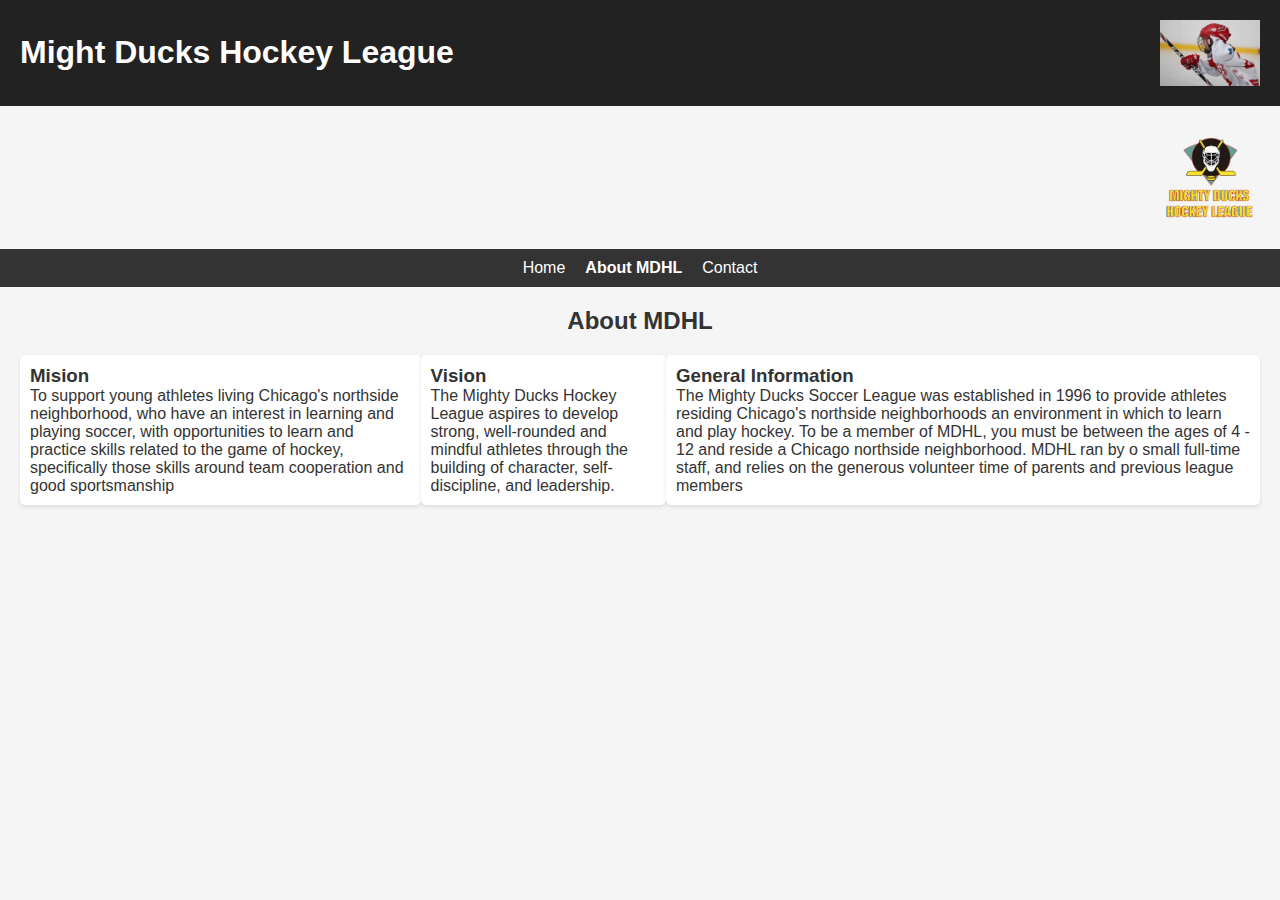
==== MDHL/about.html @ d47ae831 "Style 3 added" ====
<!DOCTYPE html>
<html lang="en">
    <head>
    <meta charset="UTF-8">
    <meta name="viewport" content="width=device-width, initial-scale=1.0">
    <title>About- MDHL</title>
    <!-- <link rel="stylesheet" href="./styles/style1.css"> -->
    <!-- <link rel="stylesheet" href="./styles/style2.css"> -->
    <link rel="stylesheet" href="./styles/style3.css">
   
    </head>

    <body>
        <!-- Titulo, imagenes y Nav -->
        <header>
            <div class="container1">
                <h1>Might Ducks Hockey League</h1>
                <figure>
                    <img src="./assets/hockey1.jpg" alt="Logo MDHL" width="100" height="100">             
                </figure>
            </div>
            <figure class="container2">
                <img src="./assets/LogoMD1.png" id=logo alt="Logo" width="100" height="100">
            </figure>
            <nav class="nav1">                              
                <a href="./index.html" class="href2">Home</a>
                
                <a href="#" id="href1"><b>About MDHL</b></a>
                
                <a href="contact.html" class="href2">Contact</a>
            </nav> 
        </header>
        <!-- Articles -->
        <main>
            <h2 class="container3">About MDHL</h2>
            <div class="container4">
                <article>
                    <h3>Mision</h3>
                    <p> To support young athletes living Chicago's northside neighborhood, who have an interest in
                        learning and playing soccer, with opportunities to learn and practice skills related to the game of
                        hockey, specifically those skills around team cooperation and good sportsmanship</p>
                </article>
                <article>
                    <h3>Vision</h3>
                    <p> The Mighty Ducks Hockey League aspires to develop strong, well-rounded and mindful athletes
                        through the building of character, self-discipline, and leadership.</p>
                </article>
                <article>
                    <h3>General Information</h3>
                    <p>The Mighty Ducks Soccer League was established in 1996 to provide athletes residing
                        Chicago's northside neighborhoods an environment in which to learn and play hockey. To be a
                        member of MDHL, you must be between the ages of 4 - 12 and reside a Chicago northside
                        neighborhood. MDHL ran by o small full-time staff, and relies on the generous volunteer time of
                        parents and previous league members
                    </p>
                </article>
            </div>
            
            
        </main>


    </body>

</html>
---- MDHL/styles/style1.css ----
*{
    margin: 0;
    padding: 0;
    box-sizing: border-box;
    margin-left: 0vw;
}
  
.container1{
    display: inline-block;
    margin-left: 10vw;
    font-size: 1vw;
    
}

.container1 img{
    
    width: 70vw;
    height: 30vw;
    
}

.container1 h1 {
    position: absolute;
    font-size: 3vw;
    
}



.container3{
    display: inline-block;
    position: relative;
    width: 70vw;
    margin-left: 10vw;
    background: black;
    color: white;
    text-align: center;
    
}
.container2{
    display: inline-block;
    position: absolute;
    right: 20vw;
    top: 20vw;
}

article{
    margin-bottom: 10px;
}

#email>p{
    display: inline;
}
#email1{
    text-decoration: underline black;
    color: rgb(119, 189, 212)
}
.nav1{
    position: absolute;
    margin-left: 10vw;
    top: 38vw;
}

.nav1>a{
    display: flex;
    flex-direction: column;
    margin-bottom: 20px;
}

article>p{
    text-indent: 20px;
}

#href1{
    text-decoration: none;
    color: black;
}

.container4{
    display: inline-block;
    width: 55vw;
    margin-left: 25vw;
    margin-top: 2vw;
}
---- MDHL/styles/style2.css ----
*{
    margin: 0;
    padding: 0;
    box-sizing: border-box;
    margin-left: 0px;

}

.container1{
    display: relative;
    margin-left: 10vw;
    width: 70vw;
    font-size: 1vw;
}

.container1 img{
    
    width: 70vw;
    height: 20vw;
    /* margin-left: 150px; */
}

.container2{    
    width: 110px;
    height: auto;
    position: relative;
    
}
#logo{
    position:absolute;
    top: 70px;
    margin-left: 10vw;
}

.container3{
    width: 70vw;
    border: 1px solid black;
    text-align: center;
    margin-left: 10vw;

}

#href1{
    display: inline-block;
    background-color: rgba(18, 241, 29, 0.74);
    border: 1px solid black;
    color: white;
    padding: 2px 5px;   
    text-decoration: none;
    box-shadow: 3px 5px rgba(128, 128, 128, 0.61);;
}

.href2{
    display: inline-block;
    background-color: rgba(24, 143, 255, 0.74);
    border: 1px solid black;
    color: white;
    padding: 2px 5px;
    text-decoration: none;
    box-shadow: 3px 5px rgba(128, 128, 128, 0.61);;       
}

article{
    margin-bottom: 10px;
    

}
#email>p{
    display: inline;
}
#email1{
    text-decoration: underline black;
    color: rgb(119, 189, 212)
}
.nav1{
    position: absolute;
    margin-left: 10vw;
    right: 20vw;
    top: 2vw;
}

article>p{
    text-indent: 20px;
}

/* .nav1>a{
    display: flex;
    flex-direction: row-reverse;
    align-items: flex-end;
    flex-wrap: wrap;
} */

.container4{
    width: 60vw;
    border: 2px solid black;
    margin-left: 20vw;
    margin-top: 20px;

}
---- MDHL/styles/style3.css ----
*{
    margin: 0;
    padding: 0;
}


body {
    font-family: Arial, sans-serif;
    background-color: #f5f5f5;
    color: #333;
}


.container1 {
    display: flex;
    justify-content: space-between;
    align-items: center;
    padding: 20px;
    background-color: #222;
    color: #fff;
}

.container1 h1 {
    margin-right: 20px; 
}

.container1 img {
    max-width: 150px; 
}

.container2 {
    display: flex;
    justify-content: flex-end;
    padding: 20px;
}

nav.nav1 {
    background-color: #333;
    padding: 10px;
    display: flex;
    justify-content: center;
}

nav.nav1 a {
    color: #fff;
    text-decoration: none;
    margin: 0 10px;
}

.container3 {
    text-align: center;
    margin-top: 20px;
    color: #333;
}

.container4 {
    display: flex;
    justify-content: space-between;
    padding: 20px;
}

article {
    background-color: #fff;
    border-radius: 5px;
    padding: 10px;
    box-shadow: 0 2px 4px rgba(0, 0, 0, 0.1);
}

h4 {
    margin-bottom: 5px;
    color: #333;
}


img {
    display: block;
    max-width: 100%;
    height: auto;
}
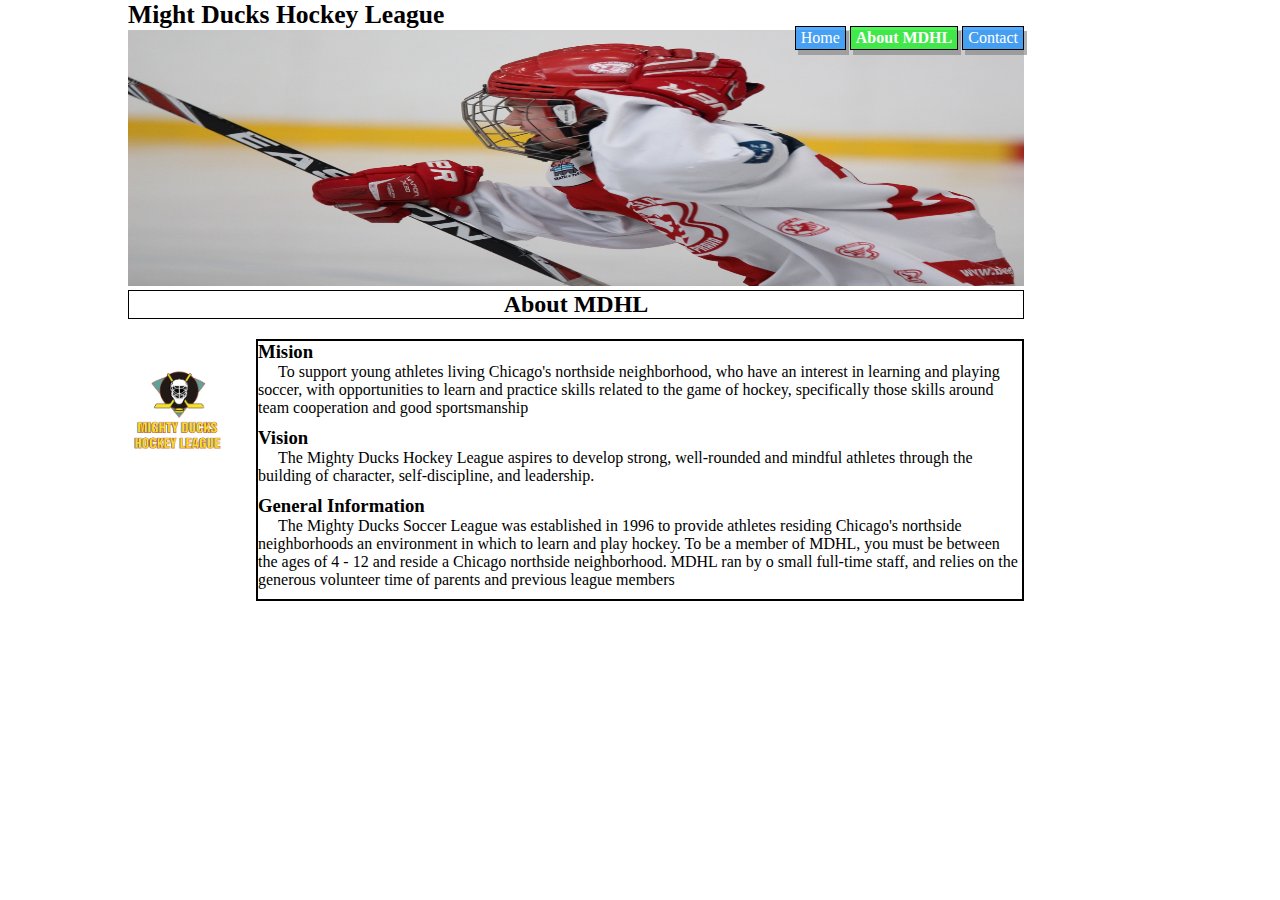
==== commit 0967d650: "arreglo de errores y verificado correcto" ====
--- a/MDHL/about.html
+++ b/MDHL/about.html
@@ -5,8 +5,8 @@
     <meta name="viewport" content="width=device-width, initial-scale=1.0">
     <title>About- MDHL</title>
     <!-- <link rel="stylesheet" href="./styles/style1.css"> -->
-    <!-- <link rel="stylesheet" href="./styles/style2.css"> -->
-    <link rel="stylesheet" href="./styles/style3.css">
+    <link rel="stylesheet" href="./styles/style2.css">
+    <!-- <link rel="stylesheet" href="./styles/style3.css"> -->
    
     </head>
 
--- a/MDHL/styles/style2.css
+++ b/MDHL/styles/style2.css
@@ -7,7 +7,7 @@
 }
 
 .container1{
-    display: relative;
+    position:  relative;
     margin-left: 10vw;
     width: 70vw;
     font-size: 1vw;
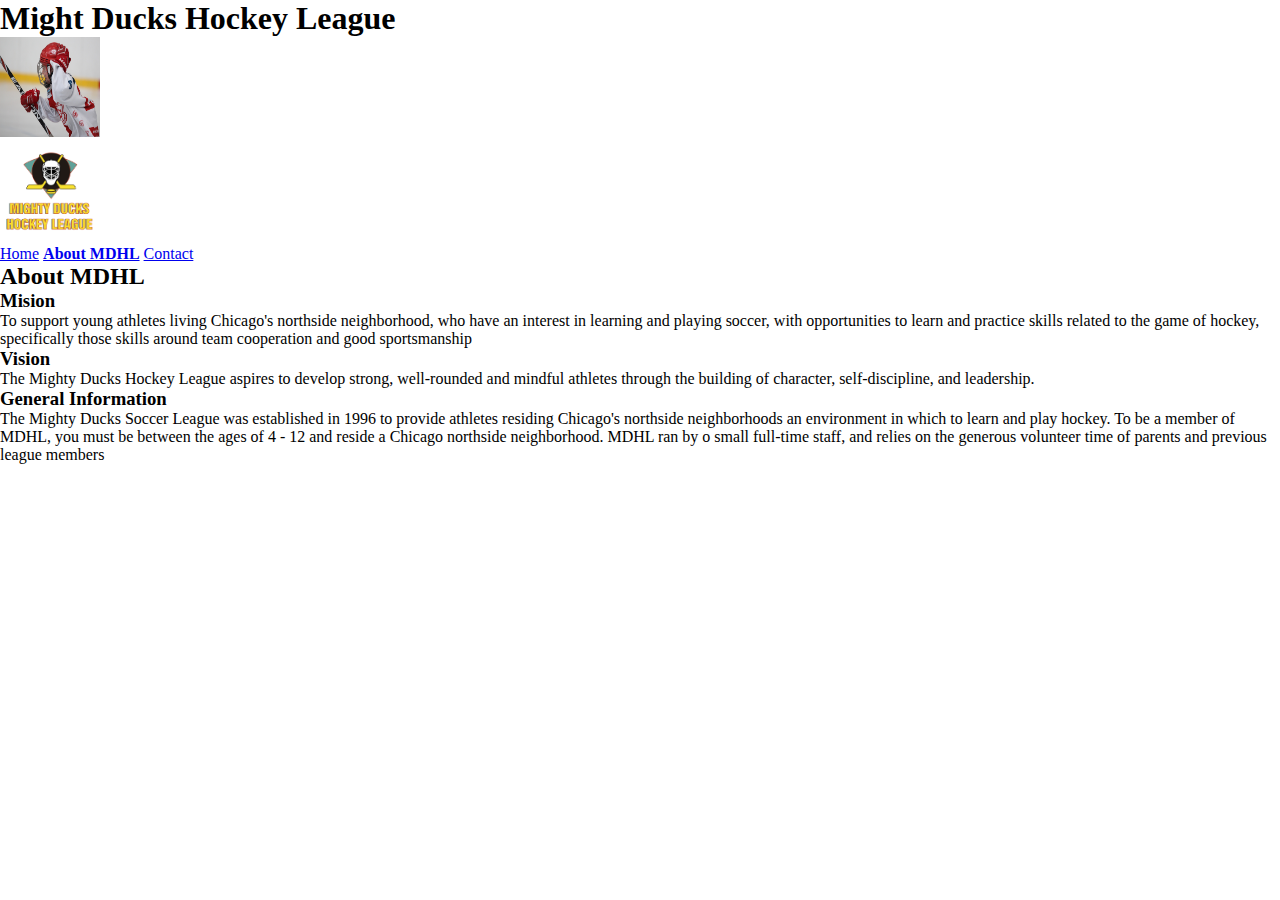
==== commit 9ce0f54c: "Tarea 3 start" ====
--- a/MDHL/about.html
+++ b/MDHL/about.html
@@ -4,10 +4,7 @@
     <meta charset="UTF-8">
     <meta name="viewport" content="width=device-width, initial-scale=1.0">
     <title>About- MDHL</title>
-    <!-- <link rel="stylesheet" href="./styles/style1.css"> -->
-    <link rel="stylesheet" href="./styles/style2.css">
-    <!-- <link rel="stylesheet" href="./styles/style3.css"> -->
-   
+    <link rel="stylesheet" href="./styles/style1.css">
     </head>
 
     <body>
--- a/MDHL/styles/style1.css
+++ b/MDHL/styles/style1.css
@@ -3,82 +3,4 @@
     padding: 0;
     box-sizing: border-box;
     margin-left: 0vw;
-}
-  
-.container1{
-    display: inline-block;
-    margin-left: 10vw;
-    font-size: 1vw;
-    
-}
-
-.container1 img{
-    
-    width: 70vw;
-    height: 30vw;
-    
-}
-
-.container1 h1 {
-    position: absolute;
-    font-size: 3vw;
-    
-}
-
-
-
-.container3{
-    display: inline-block;
-    position: relative;
-    width: 70vw;
-    margin-left: 10vw;
-    background: black;
-    color: white;
-    text-align: center;
-    
-}
-.container2{
-    display: inline-block;
-    position: absolute;
-    right: 20vw;
-    top: 20vw;
-}
-
-article{
-    margin-bottom: 10px;
-}
-
-#email>p{
-    display: inline;
-}
-#email1{
-    text-decoration: underline black;
-    color: rgb(119, 189, 212)
-}
-.nav1{
-    position: absolute;
-    margin-left: 10vw;
-    top: 38vw;
-}
-
-.nav1>a{
-    display: flex;
-    flex-direction: column;
-    margin-bottom: 20px;
-}
-
-article>p{
-    text-indent: 20px;
-}
-
-#href1{
-    text-decoration: none;
-    color: black;
-}
-
-.container4{
-    display: inline-block;
-    width: 55vw;
-    margin-left: 25vw;
-    margin-top: 2vw;
-}
+}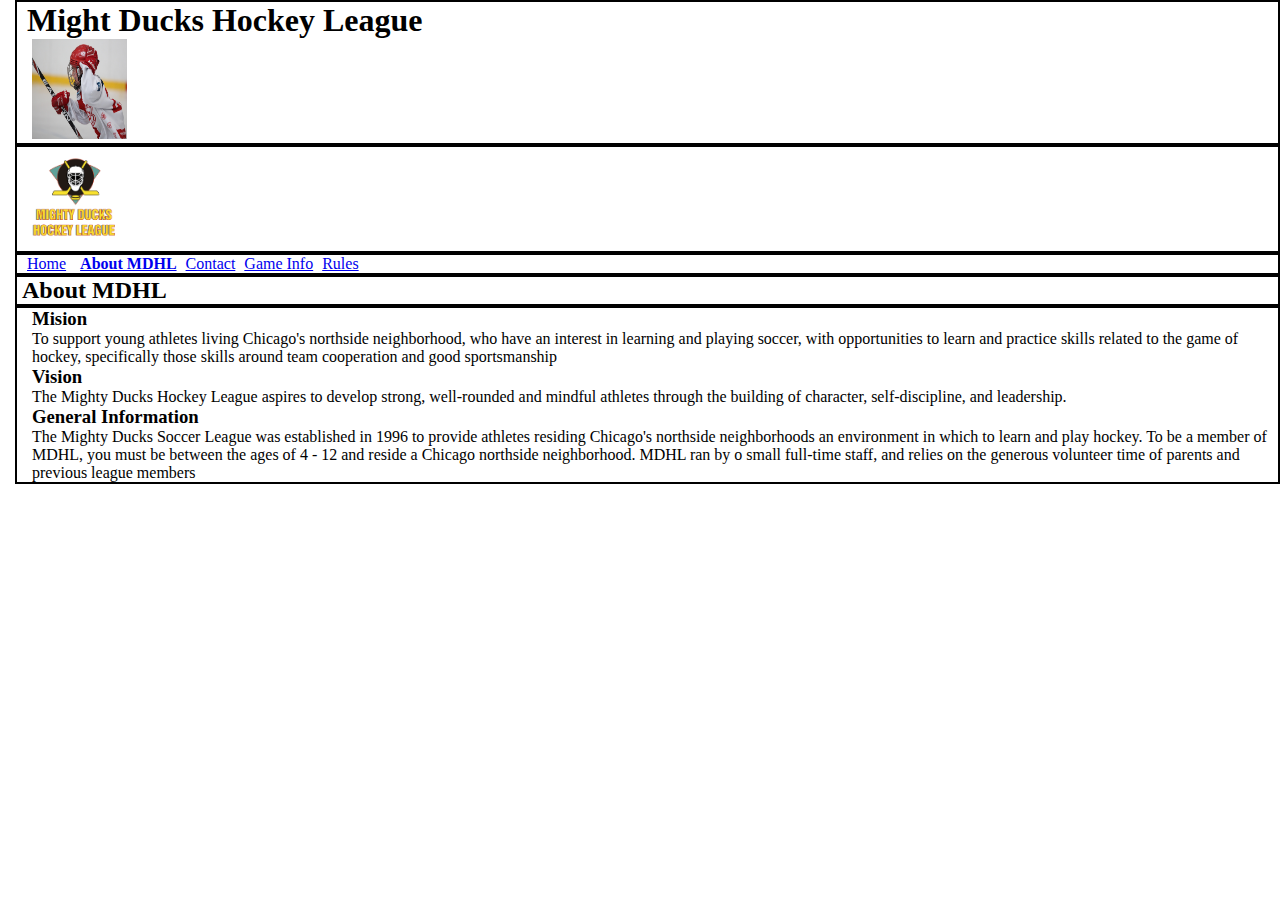
==== commit 5c8e0933: "HTML ended 14/08" ====
--- a/MDHL/about.html
+++ b/MDHL/about.html
@@ -25,6 +25,10 @@
                 <a href="#" id="href1"><b>About MDHL</b></a>
                 
                 <a href="contact.html" class="href2">Contact</a>
+
+                <a href="game_info.html" class="href2">Game Info</a>
+                
+                <a href="rules.html" class="href2">Rules</a>
             </nav> 
         </header>
         <!-- Articles -->
--- a/MDHL/styles/style1.css
+++ b/MDHL/styles/style1.css
@@ -1,6 +1,53 @@
 *{
     margin: 0;
-    padding: 0;
+    padding-left: 5px;
     box-sizing: border-box;
     margin-left: 0vw;
+}
+
+.container1{
+    border: 2px solid black;
+}
+
+.container2{
+    border: 2px solid black;
+}
+
+.container3{
+    border: 2px solid black;
+}
+
+.container4{
+    border: 2px solid black;
+}
+
+.container5{
+    display: flex;
+    border: 2px solid black;
+    flex-direction: row;
+}
+
+.nav1{
+    border: 2px solid black;
+}
+
+dl{
+    list-style-type: decimal;
+  }
+
+dd{
+    text-indent: 2vw;
+}
+
+#lista1{
+    padding-left: 3vw;
+}
+
+#ul2{
+    list-style: circle;
+    padding-left: 3vw;
+}
+
+.gamelista{
+    list-style: none;
 }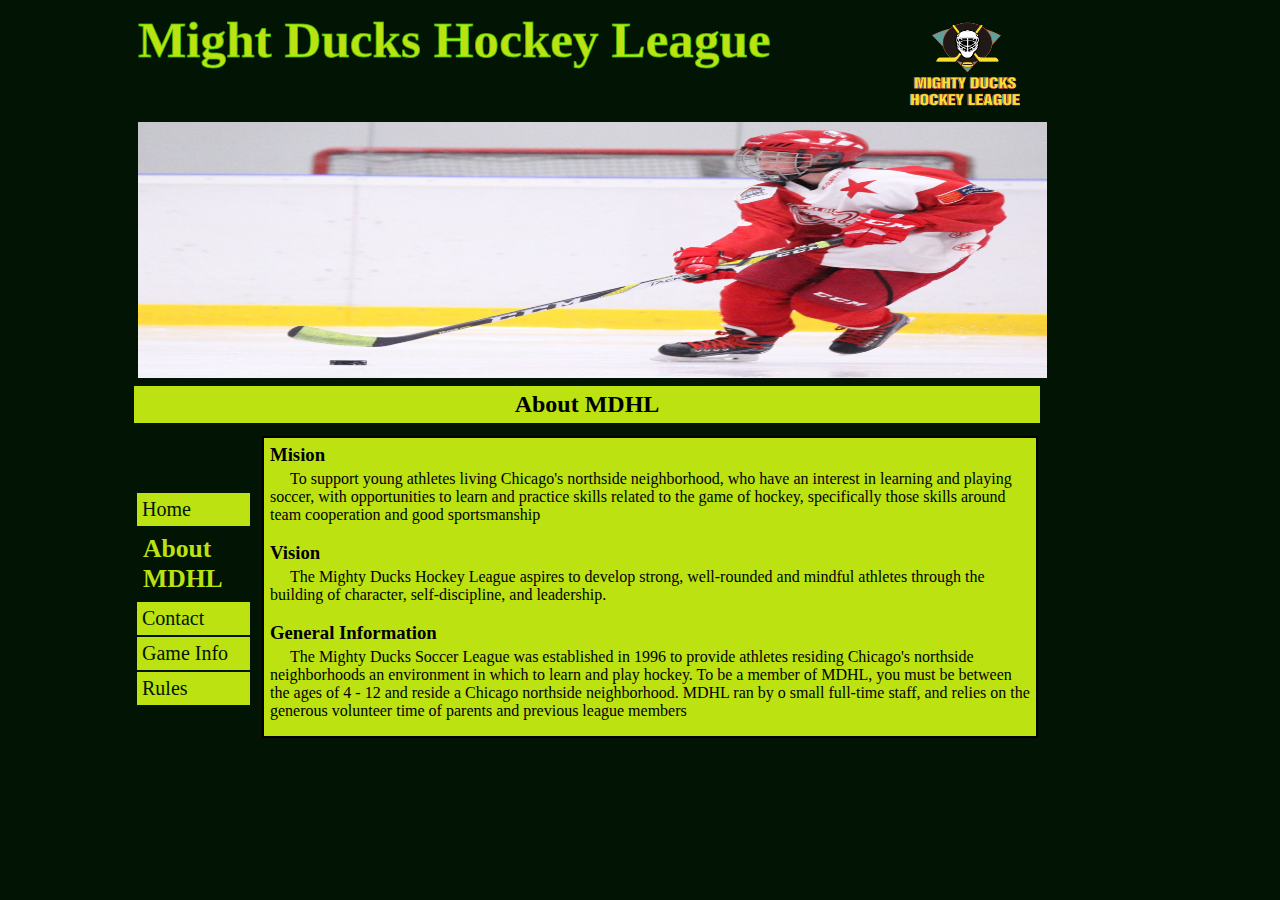
==== commit 41977c51: "Tablas y listas, estilo nuevo 15/08" ====
--- a/MDHL/about.html
+++ b/MDHL/about.html
@@ -5,6 +5,7 @@
     <meta name="viewport" content="width=device-width, initial-scale=1.0">
     <title>About- MDHL</title>
     <link rel="stylesheet" href="./styles/style1.css">
+    <link rel="icon" href="./assets/faviconhockey.png">
     </head>
 
     <body>
@@ -12,13 +13,10 @@
         <header>
             <div class="container1">
                 <h1>Might Ducks Hockey League</h1>
-                <figure>
-                    <img src="./assets/hockey1.jpg" alt="Logo MDHL" width="100" height="100">             
-                </figure>
+                <img src="./assets/hockey2.jpg" id="imagen1" alt="Logo MDHL" width="100" height="100"> 
+                <img src="./assets/LogoMD1.png" id=logo alt="Logo" width="100" height="100">            
             </div>
-            <figure class="container2">
-                <img src="./assets/LogoMD1.png" id=logo alt="Logo" width="100" height="100">
-            </figure>
+           
             <nav class="nav1">                              
                 <a href="./index.html" class="href2">Home</a>
                 
--- a/MDHL/styles/style1.css
+++ b/MDHL/styles/style1.css
@@ -1,53 +1,235 @@
 *{
     margin: 0;
-    padding-left: 5px;
-    box-sizing: border-box;
-    margin-left: 0vw;
+    padding: 2px;
+    /* background-color: black; */
+    margin-left: 0px;
+    background-color: rgb(2, 20, 3);
+    background-position: 1;
+
 }
 
 .container1{
+    display: flex;
+    position:  relative;
+    flex-direction: column;
+    flex-wrap: wrap;
+    margin-left: 10vw;
+    width: 70vw;
+    font-size: 1vw;
+    background-color: rgb(2, 20, 3);
+    z-index: 1;
+}
+.container1>h1{
+    width: 70vw;
+    height: 12vh;
+    color:  rgb(188, 226, 17);
+    -webkit-text-stroke: 1px rgba(57, 197, 2, 0.76);
+    font-size: 4vw;
+}
+#imagen1{
+    width: 71vw;
+    height: 20vw;
+    order: 3;
+    transition:all .5s ease-in-out;
+}
+
+
+
+#logo{
+    display: flex;
+    position: absolute;
+    width: 10vw;
+    height: 12vh;
+    order: 2;
+    align-self: flex-end;
+    justify-content: flex-start;  
+}
+
+.container2{    
+    width: 110px;
+    height: auto;
+    position: relative;
+    background-color: rgb(188, 226, 17);
+    
+}
+
+
+.container3{
+    display: flex;
+    flex-direction: column;
+    justify-content: center;
+    align-items: center;
+    width: 70vw;
+    text-align: center;
+    margin-left: 10vw;
+    background-color: rgb(188, 226, 17);
+    padding: 5px;
+    
+}
+
+article>h3{
+    background-color: rgb(188, 226, 17);
+}
+.container3>h2{
+
+    background-color:transparent;   
+}
+.container3>h3{
+    background-color: transparent;
+}
+
+.container4{
+    background-color: rgb(188, 226, 17);
+    width: 60vw;
     border: 2px solid black;
-}
-
-.container2{
+    margin-left: 20vw;
+    margin-top: 1vw;
+}
+#email{
+    background-color: rgb(188, 226, 17);
+}
+#email>p{
+    display: inline;
+    background-color: rgb(188, 226, 17);
+}
+#email1{
+    text-decoration: underline black;
+    color: rgb(119, 189, 212)
+}
+.container4>p{
+    background-color: rgb(188, 226, 17);
+}
+
+.container4>article{
+    background-color: rgb(188, 226, 17);
+}
+.container4>h3{
+    background-color: rgb(188, 226, 17);
+}
+.container4>table{
+    background-color: rgb(188, 226, 17);
+    table-layout: fixed;
+    width: 100%;    
+    border-collapse: collapse;
+    
+}
+table, th, td{
+    background-color: rgb(188, 226, 17);
+}
+.gamelista{
+    background-color: rgb(188, 226, 17);
+}
+article>h4{
+    background-color: transparent;
+}
+article>p{
+    background-color: transparent;
+}
+.gamelista>li{
+    background-color: rgb(188, 226, 17);
+}
+ul{
+    list-style: none;
+}
+
+.container5{
+    background-color: rgb(188, 226, 17);
+    width: 60vw;
     border: 2px solid black;
-}
-
-.container3{
+    margin-left: 20vw;
+    margin-top: 20px;
+}
+.container5>h3{
+    background-color: rgb(188, 226, 17);
+}
+.container5>h4{
+    background-color: rgb(188, 226, 17);
+}
+.container5>p{
+    background-color: rgb(188, 226, 17);
+}
+dl, dd, dt{
+    background-color: rgb(188, 226, 17);
+}
+dt>b{
+    background-color: rgb(188, 226, 17);
+}
+#lista1{
+    background-color: rgb(188, 226, 17);
+}
+#lista1>li{
+    text-indent: 20px;
+    background-color: rgb(188, 226, 17);
+}
+#lista2{
+    background-color: rgb(188, 226, 17);
+}
+#lista2>li{
+    text-indent: 20px;
+    background-color: rgb(188, 226, 17);
+}
+
+.container6{
+    width: 60vw;
     border: 2px solid black;
-}
-
-.container4{
-    border: 2px solid black;
-}
-
-.container5{
-    display: flex;
-    border: 2px solid black;
-    flex-direction: row;
-}
+    margin-left: 20vw;
+    margin-top: 20px;
+    background-color: rgb(188, 226, 17);
+}
+.container6>h4{
+    background-color: rgb(188, 226, 17);
+}
+.container6>p{
+    background-color: rgb(188, 226, 17);
+}
+
+
+#href1{
+    display: flex;
+    background-color: rgb(2, 20, 3);
+    color: rgb(188, 226, 17);
+    padding: 5px 5px;   
+    text-decoration: none;
+    font-size: 2vw;
+    
+}
+
+.href2{
+    display: flex;
+    position: relative;
+    background-color: rgb(188, 226, 17);
+    border: 1px solid rgb(2, 20, 3);
+    color:  rgb(2, 20, 3);
+    padding: 5px 5px;
+    text-decoration: none;
+    font-size: 20px;
+    transition: 1s;
+    /* box-shadow: 3px 5px rgba(128, 128, 128, 0.61);;        */
+}
+.href2:hover{
+    /* top: 3px;
+    right: 3px; */
+    transform: translate(-10%, -10%);
+    height: 100%;
+    background: rgb(2, 20, 3);
+    color: rgb(188, 226, 17);
+    transition: all .2s;
+}
+
+article{
+    margin-bottom: 10px;
+}
+article>p{
+    text-indent: 20px;
+}
+
 
 .nav1{
-    border: 2px solid black;
-}
-
-dl{
-    list-style-type: decimal;
-  }
-
-dd{
-    text-indent: 2vw;
-}
-
-#lista1{
-    padding-left: 3vw;
-}
-
-#ul2{
-    list-style: circle;
-    padding-left: 3vw;
-}
-
-.gamelista{
-    list-style: none;
-}+    display: flex;
+    flex-direction: column;
+    position: absolute;
+    margin-left: 10vw;
+    margin-top: 12vh;
+    width: 9vw;
+}
+
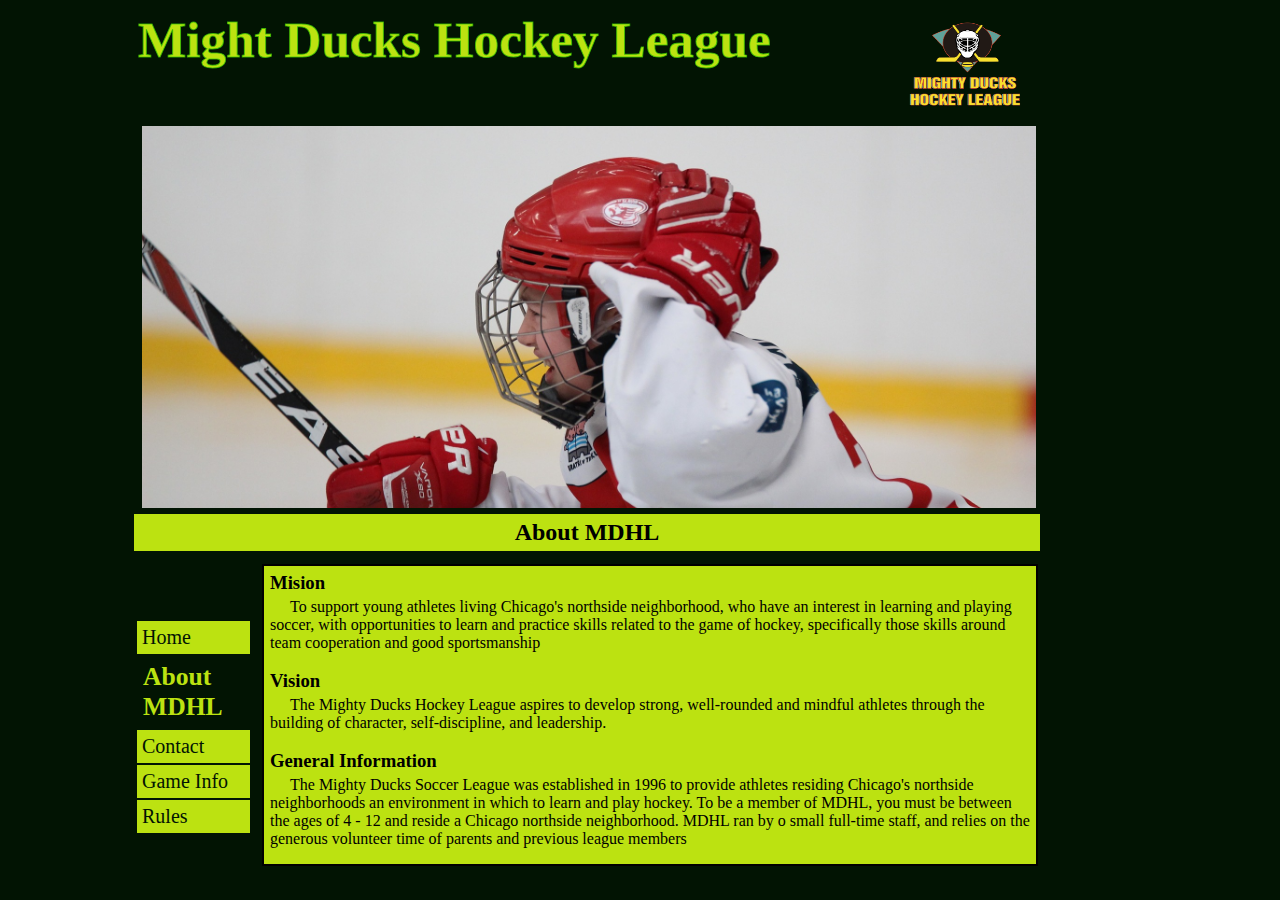
==== commit 35382ef2: "Slider agregado" ====
--- a/MDHL/about.html
+++ b/MDHL/about.html
@@ -13,7 +13,15 @@
         <header>
             <div class="container1">
                 <h1>Might Ducks Hockey League</h1>
-                <img src="./assets/hockey2.jpg" id="imagen1" alt="Logo MDHL" width="100" height="100"> 
+                <div class="slider-frame">
+                    <ul>
+                        <li><img src="./assets/hockey1.jpg" alt=""></li>
+                        <li><img src="./assets/hockey3.jpg" alt=""></li>
+                        <li><img src="./assets/hockey5.jpg" alt=""></li>
+                        <li><img src="./assets/hockey4.jpg" alt=""></li>
+                    </ul>
+                </div>
+                <!-- <img src="./assets/hockey2.jpg" id="imagen1" alt="Logo MDHL" width="100" height="100">  -->
                 <img src="./assets/LogoMD1.png" id=logo alt="Logo" width="100" height="100">            
             </div>
            
--- a/MDHL/styles/style1.css
+++ b/MDHL/styles/style1.css
@@ -27,13 +27,49 @@
     font-size: 4vw;
 }
 #imagen1{
-    width: 71vw;
+    width: 70vw;
     height: 20vw;
     order: 3;
     transition:all .5s ease-in-out;
 }
 
-
+.slider-frame {
+	width: 70vw;
+    height: 30vw;
+    margin: 0px;
+	overflow: hidden;
+}
+
+.slider-frame ul {
+	display: flex;
+	padding: 0;
+	width: 100%;
+	
+	animation: slide 15s infinite alternate ease-in-out;
+}
+
+.slider-frame li {
+	width: 100%;
+	list-style: none;
+}
+
+.slider-frame img {
+	width: 70vw;
+}
+
+@keyframes slide {
+	0% {margin-left: 0;}
+	20% {margin-left: 0;}
+	
+	25% {margin-left: -105%;}
+	45% {margin-left: -100%;}
+	
+	50% {margin-left: -205%;}
+	70% {margin-left: -200%;}
+	
+	75% {margin-left: -305%;}
+	100% {margin-left: -300%;}
+}
 
 #logo{
     display: flex;
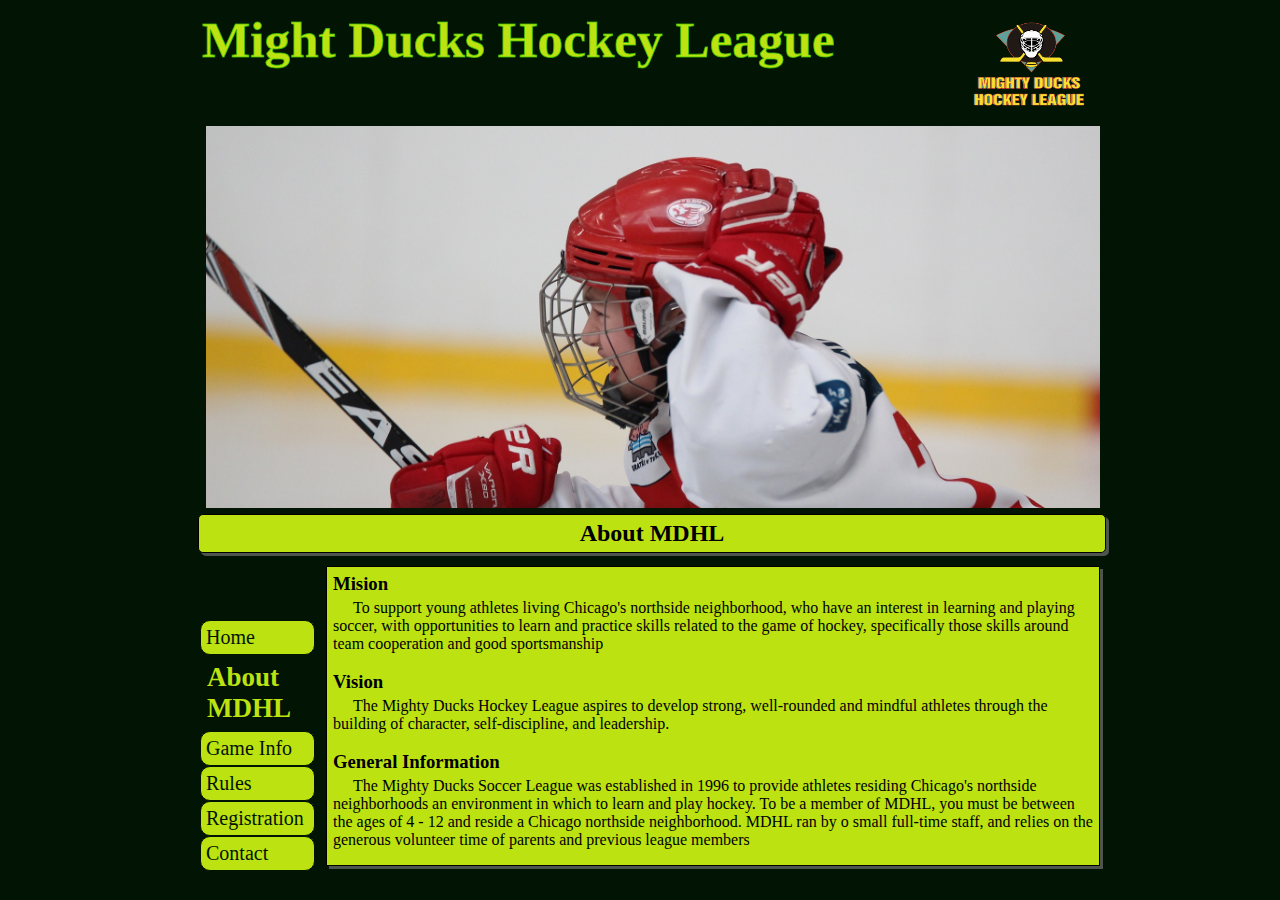
==== commit fbb75472: "Tarea 4, formulario añadido 16/08" ====
--- a/MDHL/about.html
+++ b/MDHL/about.html
@@ -29,12 +29,14 @@
                 <a href="./index.html" class="href2">Home</a>
                 
                 <a href="#" id="href1"><b>About MDHL</b></a>
-                
-                <a href="contact.html" class="href2">Contact</a>
 
                 <a href="game_info.html" class="href2">Game Info</a>
                 
                 <a href="rules.html" class="href2">Rules</a>
+
+                <a href="registration.html" class="href2">Registration</a>
+
+                <a href="contact.html" class="href2">Contact</a>
             </nav> 
         </header>
         <!-- Articles -->
--- a/MDHL/styles/style1.css
+++ b/MDHL/styles/style1.css
@@ -1,11 +1,10 @@
 *{
     margin: 0;
     padding: 2px;
-    /* background-color: black; */
     margin-left: 0px;
     background-color: rgb(2, 20, 3);
     background-position: 1;
-
+    
 }
 
 .container1{
@@ -13,7 +12,7 @@
     position:  relative;
     flex-direction: column;
     flex-wrap: wrap;
-    margin-left: 10vw;
+    margin-left: 15vw;
     width: 70vw;
     font-size: 1vw;
     background-color: rgb(2, 20, 3);
@@ -97,9 +96,12 @@
     align-items: center;
     width: 70vw;
     text-align: center;
-    margin-left: 10vw;
+    margin-left: 15vw;
     background-color: rgb(188, 226, 17);
     padding: 5px;
+    border-radius: 5px;
+    border: 1px solid black;
+    box-shadow: 3px 3px rgba(128, 128, 128, 0.61); 
     
 }
 
@@ -117,9 +119,10 @@
 .container4{
     background-color: rgb(188, 226, 17);
     width: 60vw;
-    border: 2px solid black;
-    margin-left: 20vw;
+    border: 1px solid black;
+    margin-left: 25vw;
     margin-top: 1vw;
+    box-shadow: 3px 3px rgba(128, 128, 128, 0.61); 
 }
 #email{
     background-color: rgb(188, 226, 17);
@@ -142,6 +145,8 @@
 .container4>h3{
     background-color: rgb(188, 226, 17);
 }
+
+/* TABLE */
 .container4>table{
     background-color: rgb(188, 226, 17);
     table-layout: fixed;
@@ -151,6 +156,7 @@
 }
 table, th, td{
     background-color: rgb(188, 226, 17);
+    text-align: center;
 }
 .gamelista{
     background-color: rgb(188, 226, 17);
@@ -172,8 +178,9 @@
     background-color: rgb(188, 226, 17);
     width: 60vw;
     border: 2px solid black;
-    margin-left: 20vw;
+    margin-left: 25vw;
     margin-top: 20px;
+    box-shadow: 3px 3px rgba(128, 128, 128, 0.61); 
 }
 .container5>h3{
     background-color: rgb(188, 226, 17);
@@ -190,6 +197,8 @@
 dt>b{
     background-color: rgb(188, 226, 17);
 }
+
+/* LIST */
 #lista1{
     background-color: rgb(188, 226, 17);
 }
@@ -208,9 +217,10 @@
 .container6{
     width: 60vw;
     border: 2px solid black;
-    margin-left: 20vw;
+    margin-left: 25vw;
     margin-top: 20px;
     background-color: rgb(188, 226, 17);
+    box-shadow: 3px 3px rgba(128, 128, 128, 0.61); 
 }
 .container6>h4{
     background-color: rgb(188, 226, 17);
@@ -222,11 +232,12 @@
 
 #href1{
     display: flex;
+    flex-wrap: wrap;
     background-color: rgb(2, 20, 3);
     color: rgb(188, 226, 17);
     padding: 5px 5px;   
     text-decoration: none;
-    font-size: 2vw;
+    font-size: 3vh;
     
 }
 
@@ -240,7 +251,8 @@
     text-decoration: none;
     font-size: 20px;
     transition: 1s;
-    /* box-shadow: 3px 5px rgba(128, 128, 128, 0.61);;        */
+    border-radius: 10px;
+        
 }
 .href2:hover{
     /* top: 3px;
@@ -264,8 +276,116 @@
     display: flex;
     flex-direction: column;
     position: absolute;
-    margin-left: 10vw;
+    margin-left: 15vw;
     margin-top: 12vh;
     width: 9vw;
 }
 
+/* FORMS */
+/* form1 */
+#form1{
+    background-color: rgb(188, 226, 17);
+    display: flex;
+    flex-wrap: wrap;
+    flex-direction: column;
+}
+#form1>label{
+    background-color: rgb(188, 226, 17);
+}
+#form1>input{
+    background-color: rgb(188, 226, 17);
+}
+#form1>legend{
+    background-color: rgb(188, 226, 17);
+}
+legend>b{
+    background-color: rgb(188, 226, 17);
+}
+
+#gender{
+    background-color: rgb(188, 226, 17);
+}
+#gender>label{
+    background-color: rgb(188, 226, 17);
+}
+#form1>span{
+    background-color: rgb(188, 226, 17);
+}
+#full_name>label{
+    background-color: rgb(188, 226, 17);
+}
+#full_name>input{
+    background-color: rgb(188, 226, 17);
+}
+#grade{
+    background-color: rgb(188, 226, 17);
+}
+#grade>label{
+    background-color: rgb(188, 226, 17);
+}
+#city_zip>label{
+    background-color: rgb(188, 226, 17);
+}
+#city_zip>input{
+    background-color: rgb(188, 226, 17);
+}
+
+legend{
+    text-decoration: underline;
+}
+#c_school>label{
+    background-color: rgb(188, 226, 17);
+}
+#c_school>input{
+    background-color: rgb(188, 226, 17);
+}
+label>b{
+    background-color: rgb(188, 226, 17);
+}
+#c_school{
+    display: flex;
+    flex-direction: column;
+    flex-wrap: wrap;
+    justify-content: center;
+    width: 100%;
+    height: 10vh;
+}
+#form1>h6{
+    background-color: rgb(188, 226, 17);
+    font-size: 100%;
+}
+#usize>label{
+    background-color: rgb(188, 226, 17);
+}
+#usize>input{
+    background-color: rgb(188, 226, 17);
+}
+#position>label{
+    background-color: rgb(188, 226, 17);
+}
+#position>input{
+    background-color: rgb(188, 226, 17);
+}
+#permission{
+    display: flex;
+    flex-direction: column;
+    background-color: rgb(188, 226, 17);
+    padding: 2px;
+}
+#permission>p{
+    background-color: rgb(188, 226, 17);
+}
+#permission>label, input{
+    background-color: rgb(188, 226, 17);
+}
+#submit{
+    display: flex;
+    width: 5vw;
+    border: 2px solid rgb(2, 20, 3);
+    margin-left: 54vw;
+    text-align: center;
+    justify-content: center;
+    font-size: 1vw;
+    box-shadow: 2px 2px black; 
+    
+}
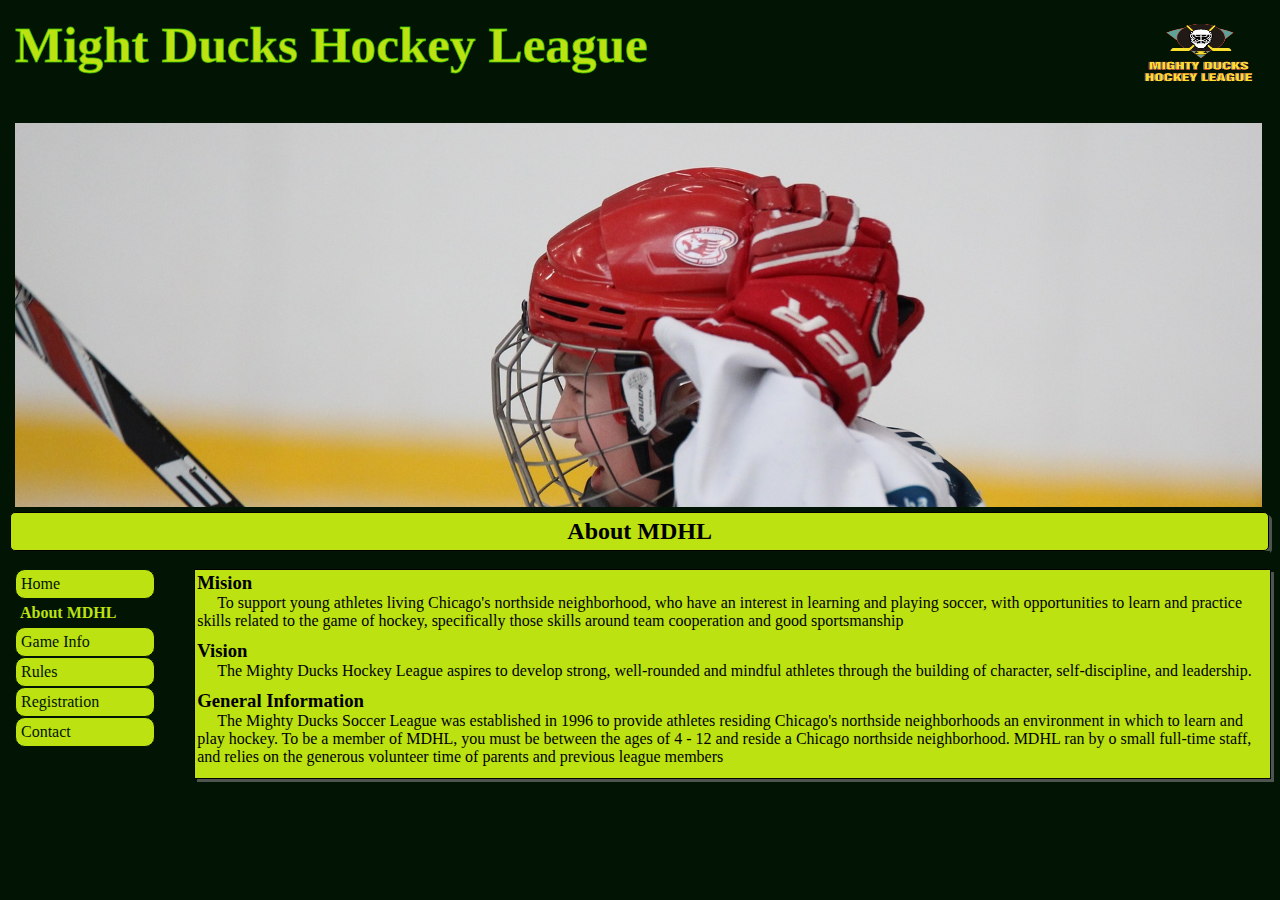
==== commit 620eafb5: "media queries added" ====
--- a/MDHL/about.html
+++ b/MDHL/about.html
@@ -24,24 +24,21 @@
                 <!-- <img src="./assets/hockey2.jpg" id="imagen1" alt="Logo MDHL" width="100" height="100">  -->
                 <img src="./assets/LogoMD1.png" id=logo alt="Logo" width="100" height="100">            
             </div>
+            <h2 class="container3">About MDHL</h2>
            
-            <nav class="nav1">                              
-                <a href="./index.html" class="href2">Home</a>
-                
-                <a href="#" id="href1"><b>About MDHL</b></a>
-
-                <a href="game_info.html" class="href2">Game Info</a>
-                
-                <a href="rules.html" class="href2">Rules</a>
-
-                <a href="registration.html" class="href2">Registration</a>
-
-                <a href="contact.html" class="href2">Contact</a>
-            </nav> 
         </header>
         <!-- Articles -->
         <main>
-            <h2 class="container3">About MDHL</h2>
+            <nav class="nav1">                              
+                <a href="./index.html" class="href2">Home</a>
+                <a href="#" id="href1"><b>About MDHL</b></a>
+                <a href="game_info.html" class="href2">Game Info</a>
+                <a href="rules.html" class="href2">Rules</a>
+                <a href="registration.html" class="href2">Registration</a>
+                <a href="contact.html" class="href2">Contact</a>
+                <img src="./assets/LogoMD1.png" id="logonav" alt="Logo" >
+            </nav> 
+            <section class="mainsection">
             <div class="container4">
                 <article>
                     <h3>Mision</h3>
@@ -64,6 +61,7 @@
                     </p>
                 </article>
             </div>
+        </section>
             
             
         </main>
--- a/MDHL/styles/style1.css
+++ b/MDHL/styles/style1.css
@@ -1,10 +1,14 @@
 *{
     margin: 0;
-    padding: 2px;
-    margin-left: 0px;
+    padding: 0px;
     background-color: rgb(2, 20, 3);
-    background-position: 1;
-    
+    font-family: fantasy;   
+}
+body{
+    padding: 10px;
+}
+#logonav{
+    display: none;
 }
 
 .container1{
@@ -12,28 +16,22 @@
     position:  relative;
     flex-direction: column;
     flex-wrap: wrap;
-    margin-left: 15vw;
-    width: 70vw;
+    width: 99%;
     font-size: 1vw;
     background-color: rgb(2, 20, 3);
-    z-index: 1;
+    padding: 5px;
 }
 .container1>h1{
-    width: 70vw;
+    width: 100%;
     height: 12vh;
     color:  rgb(188, 226, 17);
     -webkit-text-stroke: 1px rgba(57, 197, 2, 0.76);
     font-size: 4vw;
 }
-#imagen1{
-    width: 70vw;
-    height: 20vw;
-    order: 3;
-    transition:all .5s ease-in-out;
-}
+
 
 .slider-frame {
-	width: 70vw;
+	width: 100%;
     height: 30vw;
     margin: 0px;
 	overflow: hidden;
@@ -53,28 +51,28 @@
 }
 
 .slider-frame img {
-	width: 70vw;
+	width: 100vw;
 }
 
 @keyframes slide {
 	0% {margin-left: 0;}
 	20% {margin-left: 0;}
 	
-	25% {margin-left: -105%;}
+	25% {margin-left: -100%;}
 	45% {margin-left: -100%;}
 	
-	50% {margin-left: -205%;}
+	50% {margin-left: -200%;}
 	70% {margin-left: -200%;}
 	
-	75% {margin-left: -305%;}
+	75% {margin-left: -300%;}
 	100% {margin-left: -300%;}
 }
 
 #logo{
     display: flex;
     position: absolute;
-    width: 10vw;
-    height: 12vh;
+    width: 10%;
+    height: 15%;
     order: 2;
     align-self: flex-end;
     justify-content: flex-start;  
@@ -85,6 +83,7 @@
     height: auto;
     position: relative;
     background-color: rgb(188, 226, 17);
+    padding: 5px;
     
 }
 
@@ -94,9 +93,8 @@
     flex-direction: column;
     justify-content: center;
     align-items: center;
-    width: 70vw;
+    width: 99%;
     text-align: center;
-    margin-left: 15vw;
     background-color: rgb(188, 226, 17);
     padding: 5px;
     border-radius: 5px;
@@ -117,12 +115,17 @@
 }
 
 .container4{
-    background-color: rgb(188, 226, 17);
-    width: 60vw;
+    display: flex;
+    flex-direction: column;
+    background-color: rgb(188, 226, 17);
+    width: 100%;
+    height: auto;
     border: 1px solid black;
-    margin-left: 25vw;
     margin-top: 1vw;
     box-shadow: 3px 3px rgba(128, 128, 128, 0.61); 
+    padding: 2px;
+    justify-self:flex-start;
+    align-self: flex-start;
 }
 #email{
     background-color: rgb(188, 226, 17);
@@ -131,7 +134,7 @@
     display: inline;
     background-color: rgb(188, 226, 17);
 }
-#email1{
+.email1{
     text-decoration: underline black;
     color: rgb(119, 189, 212)
 }
@@ -145,91 +148,25 @@
 .container4>h3{
     background-color: rgb(188, 226, 17);
 }
-
-/* TABLE */
-.container4>table{
-    background-color: rgb(188, 226, 17);
-    table-layout: fixed;
-    width: 100%;    
-    border-collapse: collapse;
-    
-}
-table, th, td{
-    background-color: rgb(188, 226, 17);
-    text-align: center;
-}
-.gamelista{
-    background-color: rgb(188, 226, 17);
-}
-article>h4{
-    background-color: transparent;
-}
-article>p{
-    background-color: transparent;
-}
-.gamelista>li{
-    background-color: rgb(188, 226, 17);
-}
-ul{
-    list-style: none;
-}
-
-.container5{
-    background-color: rgb(188, 226, 17);
-    width: 60vw;
-    border: 2px solid black;
-    margin-left: 25vw;
-    margin-top: 20px;
-    box-shadow: 3px 3px rgba(128, 128, 128, 0.61); 
-}
-.container5>h3{
-    background-color: rgb(188, 226, 17);
-}
-.container5>h4{
-    background-color: rgb(188, 226, 17);
-}
-.container5>p{
-    background-color: rgb(188, 226, 17);
-}
-dl, dd, dt{
-    background-color: rgb(188, 226, 17);
-}
-dt>b{
-    background-color: rgb(188, 226, 17);
-}
-
-/* LIST */
-#lista1{
-    background-color: rgb(188, 226, 17);
-}
-#lista1>li{
-    text-indent: 20px;
-    background-color: rgb(188, 226, 17);
-}
-#lista2{
-    background-color: rgb(188, 226, 17);
-}
-#lista2>li{
-    text-indent: 20px;
-    background-color: rgb(188, 226, 17);
-}
-
-.container6{
-    width: 60vw;
-    border: 2px solid black;
-    margin-left: 25vw;
-    margin-top: 20px;
-    background-color: rgb(188, 226, 17);
-    box-shadow: 3px 3px rgba(128, 128, 128, 0.61); 
-}
-.container6>h4{
-    background-color: rgb(188, 226, 17);
-}
-.container6>p{
-    background-color: rgb(188, 226, 17);
-}
-
-
+main{
+    display: flex;
+    flex-direction: row;
+    padding: 5px;
+    flex-wrap: nowrap;
+    justify-content:flex-start;
+}
+.mainsection{
+    display: flex;
+    flex-direction: column;
+    width: 100%;
+    margin-left: 5vw;
+}
+.nav1{
+    display: flex;
+    flex-direction: column;
+    margin-top: 1%;
+    width: 9vw;
+}
 #href1{
     display: flex;
     flex-wrap: wrap;
@@ -237,33 +174,113 @@
     color: rgb(188, 226, 17);
     padding: 5px 5px;   
     text-decoration: none;
-    font-size: 3vh;
+    font-size: 100%;
     
 }
 
 .href2{
     display: flex;
     position: relative;
+    width: 10vw;
     background-color: rgb(188, 226, 17);
     border: 1px solid rgb(2, 20, 3);
     color:  rgb(2, 20, 3);
     padding: 5px 5px;
     text-decoration: none;
-    font-size: 20px;
+    font-size: 100%;
     transition: 1s;
     border-radius: 10px;
         
 }
 .href2:hover{
-    /* top: 3px;
-    right: 3px; */
-    transform: translate(-10%, -10%);
-    height: 100%;
+    transform: translate(10%, -10%);
+    height: 2vw;
     background: rgb(2, 20, 3);
     color: rgb(188, 226, 17);
     transition: all .2s;
 }
 
+/* TABLE */
+.container4>table{
+    background-color: rgb(188, 226, 17);
+    table-layout: fixed;
+    width: 100%;    
+    border-collapse: collapse;
+    
+}
+table, th, td{
+    background-color: rgb(188, 226, 17);
+    text-align: center;
+}
+.gamelista{
+    background-color: rgb(188, 226, 17);
+}
+article>h4{
+    background-color: transparent;
+}
+article>p{
+    background-color: transparent;
+}
+.gamelista>li{
+    background-color: rgb(188, 226, 17);
+}
+ul{
+    list-style: none;
+}
+
+.container5{
+    background-color: rgb(188, 226, 17);
+    width: 100%;
+    border: 2px solid black;
+    margin-top: 20px;
+    box-shadow: 3px 3px rgba(128, 128, 128, 0.61); 
+}
+.container5>h3{
+    background-color: rgb(188, 226, 17);
+}
+.container5>h4{
+    background-color: rgb(188, 226, 17);
+}
+.container5>p{
+    background-color: rgb(188, 226, 17);
+}
+dl, dd, dt{
+    background-color: rgb(188, 226, 17);
+}
+dt>b{
+    background-color: rgb(188, 226, 17);
+}
+
+/* LIST */
+#lista1{
+    background-color: rgb(188, 226, 17);
+}
+#lista1>li{
+    text-indent: 20px;
+    background-color: rgb(188, 226, 17);
+}
+#lista2{
+    background-color: rgb(188, 226, 17);
+}
+#lista2>li{
+    text-indent: 20px;
+    background-color: rgb(188, 226, 17);
+}
+
+.container6{
+    width: 100%;
+    border: 2px solid black;
+    margin-top: 20px;
+    background-color: rgb(188, 226, 17);
+    box-shadow: 3px 3px rgba(128, 128, 128, 0.61); 
+}
+.container6>h4{
+    background-color: rgb(188, 226, 17);
+}
+.container6>p{
+    background-color: rgb(188, 226, 17);
+}
+
 article{
     margin-bottom: 10px;
 }
@@ -271,15 +288,6 @@
     text-indent: 20px;
 }
 
-
-.nav1{
-    display: flex;
-    flex-direction: column;
-    position: absolute;
-    margin-left: 15vw;
-    margin-top: 12vh;
-    width: 9vw;
-}
 
 /* FORMS */
 /* form1 */
@@ -288,27 +296,62 @@
     display: flex;
     flex-wrap: wrap;
     flex-direction: column;
+    width: 99%;
+    padding: 2px;
 }
 #form1>label{
     background-color: rgb(188, 226, 17);
-}
+    width: 99%;
+}
+.form2>label{
+    background-color: rgb(188, 226, 17);
+    width: 99%;
+}
+
 #form1>input{
     background-color: rgb(188, 226, 17);
 }
 #form1>legend{
     background-color: rgb(188, 226, 17);
 }
+.form2>legend{
+    background-color: rgb(188, 226, 17);
+}
 legend>b{
     background-color: rgb(188, 226, 17);
 }
 
 #gender{
     background-color: rgb(188, 226, 17);
+    display: flex;
 }
 #gender>label{
     background-color: rgb(188, 226, 17);
 }
-#form1>span{
+#gender>p{
+    background-color: rgb(188, 226, 17);
+    
+}
+#st_add{
+    background-color: rgb(188, 226, 17);
+}
+#st_add>label{
+    background-color: rgb(188, 226, 17);
+}
+#cumpleaños{
+    background-color: rgb(188, 226, 17);
+}
+#cumpleaños>label{
+    background-color: rgb(188, 226, 17);
+}
+#grade{
+    display: flex;
+    
+}
+#grade>p{
+    background-color: rgb(188, 226, 17);
+}
+#form1>div{
     background-color: rgb(188, 226, 17);
 }
 #full_name>label{
@@ -322,6 +365,10 @@
 }
 #grade>label{
     background-color: rgb(188, 226, 17);
+    pad: 5px;
+}
+#grade>input{
+    padding: 10px
 }
 #city_zip>label{
     background-color: rgb(188, 226, 17);
@@ -354,11 +401,26 @@
     background-color: rgb(188, 226, 17);
     font-size: 100%;
 }
+.form2>h6{
+    background-color: rgb(188, 226, 17);
+    font-size: 100%;
+}
+#form1>fieldset{
+    background-color: rgb(188, 226, 17);
+}
+.form2{
+    background-color: rgb(188, 226, 17);
+    width: 100%;
+}
+.form2>div{
+    background-color: rgb(188, 226, 17);
+}
 #usize>label{
     background-color: rgb(188, 226, 17);
 }
 #usize>input{
     background-color: rgb(188, 226, 17);
+    width: 99%;
 }
 #position>label{
     background-color: rgb(188, 226, 17);
@@ -380,12 +442,205 @@
 }
 #submit{
     display: flex;
+    align-self: flex-end;
     width: 5vw;
+    height: 2vw;
     border: 2px solid rgb(2, 20, 3);
     margin-left: 54vw;
     text-align: center;
     justify-content: center;
     font-size: 1vw;
     box-shadow: 2px 2px black; 
+}
+
+/* MAPS */
+
+.container7{
+    display: flex;
+    flex-wrap: wrap;
+    align-items: center;
+    justify-content: space-around;
+    width: 100%;
+    border: 2px solid black;
+    margin-top: 20px;
+    background-color: rgb(188, 226, 17);
+    box-shadow: 3px 3px rgba(128, 128, 128, 0.61); 
+}
+
+.maps{
+    width: 15vw;
+    height: 30vh;
+    margin: 1vw;
+}
+.divmap{
+    display: flex;
+    flex-direction: column;
+    flex-wrap: wrap;
+    align-items: center;
+    background-color: rgb(188, 226, 17);
+    font-size: 2vw;
+    text-decoration: overline;
+}
+.divmap>h5{
+    background-color: rgb(188, 226, 17);
+}
+/* BREAKPOINT 2 */
+@media only screen and (max-width:768px) {
+    .maps{
+        width: 25vw;
+        height: 25vw;
+        margin: 10px;
+    }
+    .nav1{
+        display: flex;
+        flex-direction: column;
+        position: static;
+        width: 25vw;
+        align-items: center;
+        text-align: center;
+    }
+    .href2{
+        width: 100%;
+        text-align: center;
+    }
+    h1{
+        height: 10vh;
+    }
+    #logo{
+        display: none;
+    }
+    .container1>h1{
+        text-align: center;
+        height: 8vh;
+        font-size: 7vw;
+    }
+    #submit{
+        display: flex;
+        align-self: center;
+        width: 10vw;
+        height: 5vw;
+        border: 2px solid rgb(2, 20, 3);
+        margin-left: 54vw;
+        text-align: center;
+        justify-content: center;
+        font-size: 3vw;
+        box-shadow: 2px 2px black; 
+    }
+    #grade{
+        display: flex;
+        flex-direction: column;
+        flex-wrap: wrap;
+    }
+    #usize{
+        display: flex;
+        flex-direction: column;
+        flex-wrap: wrap;
+    }
+    #city_zip{
+        display: flex;
+        flex-direction: column;
+        flex-wrap: wrap;
+    }
+    #full_name{
+        display: flex;
+        flex-direction: column;
+        flex-wrap: wrap;
+    }
+    #st_add{
+        display: flex;
+        flex-direction: column;
+        flex-wrap: wrap;
+    }
+    #logonav{
+        display: flex;
+        justify-content: center;
+        align-items: center;
+        width: 15vw;
+    }
+    .slider-frame {
+        width: 100%;
+        height: 30vh;
+        margin: 0px;
+        overflow: hidden;
+    }
+}
+
+/* BREAKPOINT 1 */
+@media only screen and (max-width:425px) {
     
-}
+
+    .nav1{
+        display: flex;
+        flex-direction: column;
+        position: static;
+        width: 25vw;
+        align-items: center;
+    }
+    .href2{
+        width: 100%;
+    }
+    h1{
+        height: 10vh;
+    }
+    #logo{
+        display: none;
+    }
+    #logonav{
+        display: flex;
+        justify-content: center;
+        align-items: center;
+        width: 20vw;
+    }
+    .container1>h1{
+        text-align: center;
+        height: 8vh;
+        font-size: 8vw;
+    }
+    #submit{
+        display: flex;
+        align-self: center;
+        width: 10vw;
+        height: 5vw;
+        border: 2px solid rgb(2, 20, 3);
+        margin-left: 54vw;
+        text-align: center;
+        justify-content: center;
+        font-size: 3vw;
+        box-shadow: 2px 2px black; 
+    }
+    #grade{
+        display: flex;
+        flex-direction: column;
+        flex-wrap: wrap;
+    }
+    #usize{
+        display: flex;
+        flex-direction: column;
+        flex-wrap: wrap;
+    }
+    #city_zip{
+        display: flex;
+        flex-direction: column;
+        flex-wrap: wrap;
+    }
+    #full_name{
+        display: flex;
+        flex-direction: column;
+        flex-wrap: wrap;
+    }
+    #st_add{
+        display: flex;
+        flex-direction: column;
+        flex-wrap: wrap;
+    }
+    .maps{
+        width: 25vw;
+        height: 25vw;
+        margin: 10px;
+    }
+    .divmap{
+        font-size: 4vw;
+    }
+}
+
+
